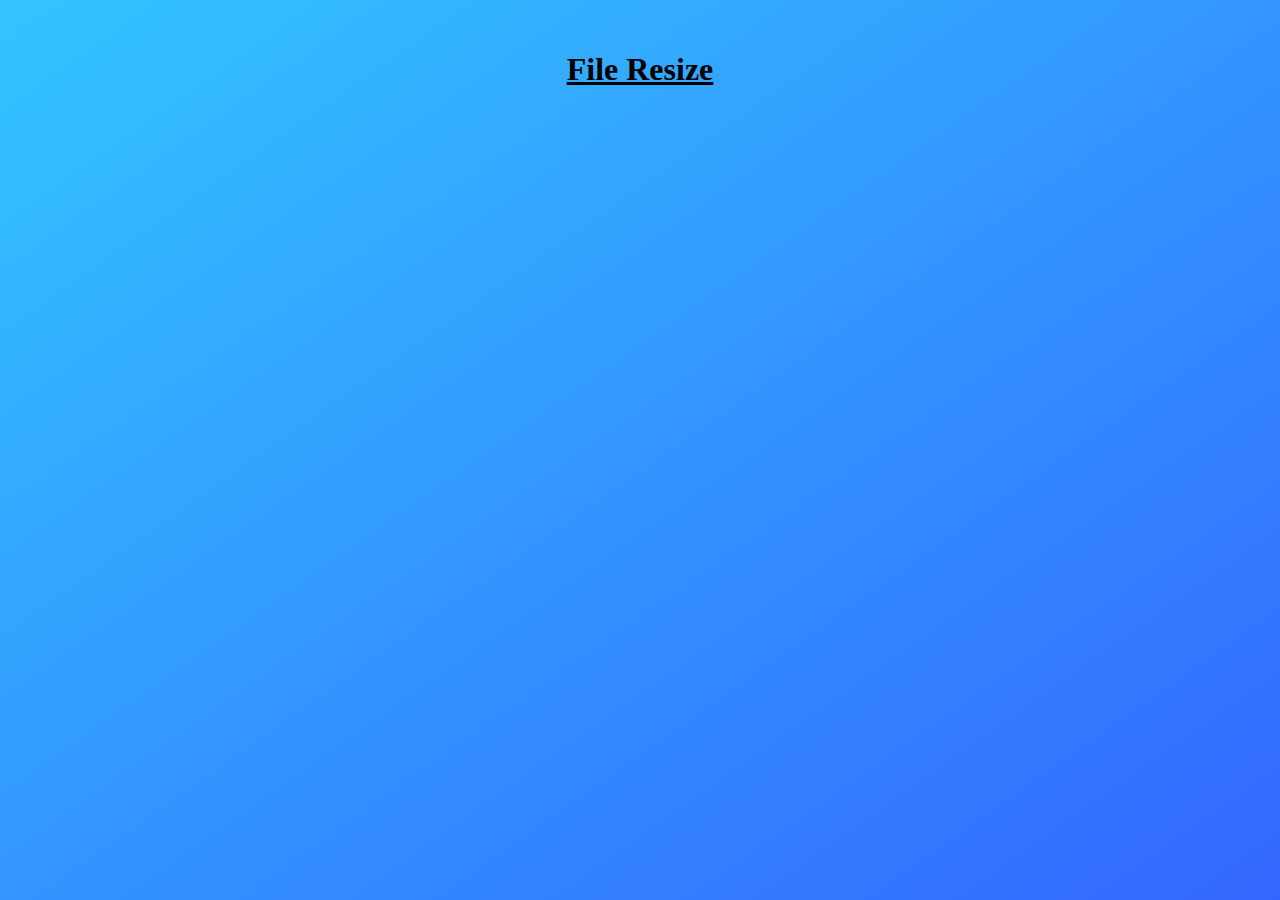
==== File Resize/index.html @ e4eaae14 "Added new Files" ====
<!DOCTYPE html>
<html lang="">
<head>
  <meta charset="utf-8">
  <meta name="viewport" content="width=device-width, initial-scale=1.0">
  <title>File Resize</title>
  <style>
    body {
      padding: 0;
      margin: 0;
      padding-top: 30px;
      text-align: center;
      background-repeat: no-repeat;
      background: linear-gradient(to bottom right, #33c5ff 0%, #3366ff 100%);
      background-attachment: fixed;
      overflow: scroll;
    }
    .border{
      width: fit-content;
      margin: auto;      
    }
    h1{
      text-align: center;
    }
  </style>
  <script src="../Library/p5.js"></script>
  <!--<script src="../Library/addons/p5.sound.js"></script>-->
  <script src="./Vegito.js"></script>
  <script src="./sketch.js"></script>
</head>
<body>
  <h1><u>File Resize</u></h1>
  <div class="border"><main>
  </main></div>
</body>
</html>
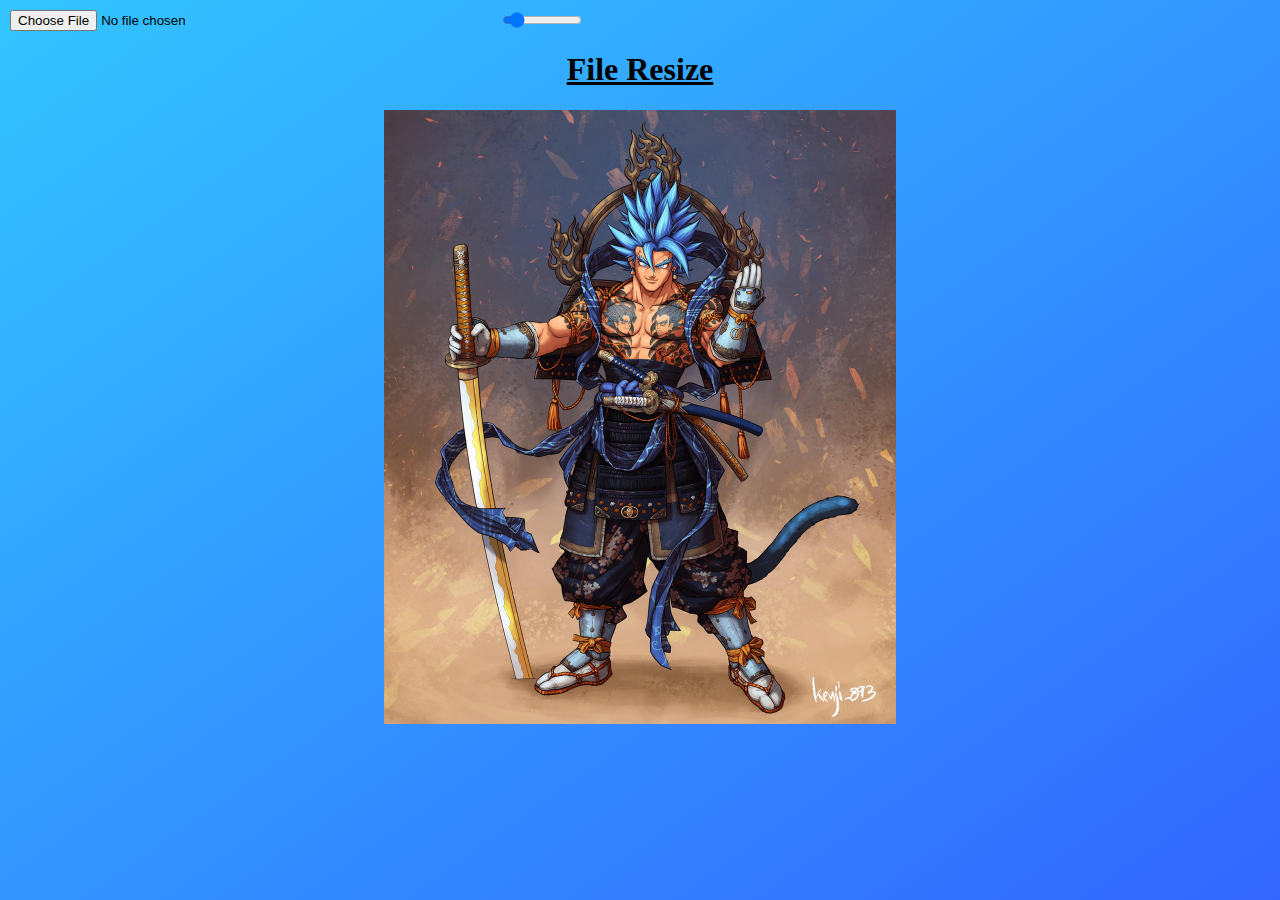
==== commit fe6cfb45: "Made minor changes" ====
--- a/File Resize/index.html
+++ b/File Resize/index.html
@@ -23,8 +23,7 @@
       text-align: center;
     }
   </style>
-  <script src="../Library/p5.js"></script>
-  <!--<script src="../Library/addons/p5.sound.js"></script>-->
+  <script src="../Library/p5.min.js"></script>
   <script src="./Vegito.js"></script>
   <script src="./sketch.js"></script>
 </head>
